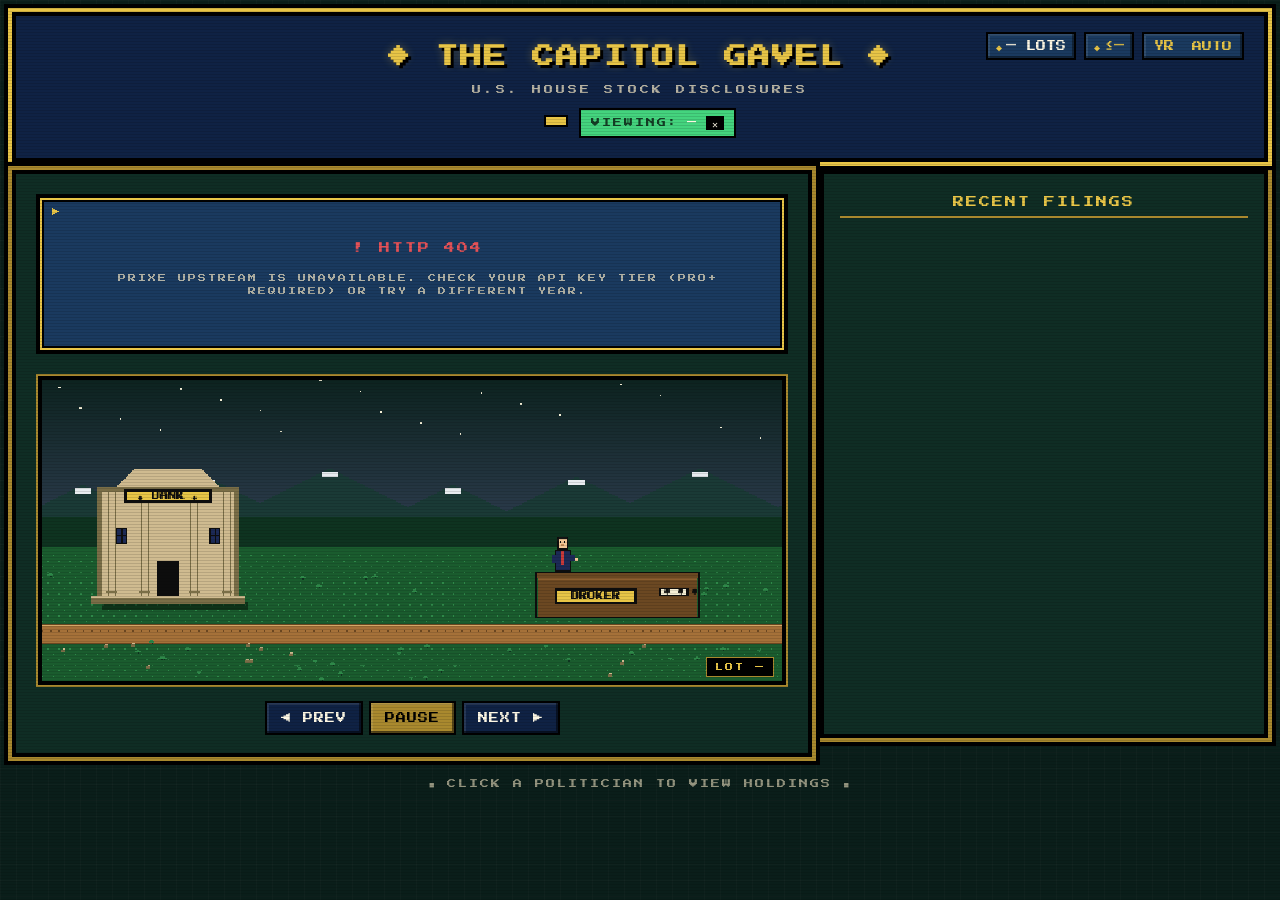
==== static/index.html @ 1d3ff38c "initial" ====
<!DOCTYPE html>
<html lang="en">
<head>
<meta charset="UTF-8">
<meta name="viewport" content="width=device-width, initial-scale=1.0">
<title>THE CAPITOL GAVEL</title>
<link rel="preconnect" href="https://fonts.googleapis.com">
<link rel="preconnect" href="https://fonts.gstatic.com" crossorigin>
<link href="https://fonts.googleapis.com/css2?family=Press+Start+2P&display=swap" rel="stylesheet">
<link rel="stylesheet" href="styles.css">
</head>
<body>
  <div class="crt">
    <header class="banner">
      <div class="banner-rupees">
        <span class="rupee" title="Trades on the block"><span id="stat-trades">—</span> LOTS</span>
        <span class="rupee gold" title="Total block value (sum of max bracket)">&#8804;<span id="stat-total">—</span></span>
        <label class="rupee gold year-select" title="Year">
          YR&nbsp;<select id="year-select" aria-label="Year">
            <option value="">AUTO</option>
          </select>
        </label>
      </div>
      <h1 class="title">&#9830; THE CAPITOL GAVEL &#9830;</h1>
      <div class="banner-hint">U.S. HOUSE STOCK DISCLOSURES</div>
      <div id="fallback-note" class="fallback-note" hidden></div>
      <div id="filter-chip" class="filter-chip" hidden>
        <span class="filter-label">VIEWING:</span>
        <span id="filter-name">—</span>
        <button id="filter-clear" class="filter-clear" aria-label="Clear filter">&#10005;</button>
      </div>
    </header>

    <main class="stage">
      <section class="auction" id="auction">
        <div class="dialog" id="lot" aria-live="polite">
          <div class="loading">
            <div class="loading-label">CONNECTING TO HOUSE LEDGER<span class="dots"></span></div>
            <div class="progress"><div class="progress-bar"></div></div>
            <div class="loading-sub" id="loading-sub">THIS MAY TAKE UP TO 30 SECONDS ON FIRST LOAD</div>
          </div>
        </div>

        <div class="scene-wrap">
          <canvas id="scene" class="scene" aria-hidden="true"></canvas>
          <div class="scene-plaque">LOT&nbsp;<span id="lot-num">—</span></div>
        </div>

        <div class="controls">
          <button id="prev" class="btn">&#9664; PREV</button>
          <button id="pause" class="btn btn-primary">PAUSE</button>
          <button id="next" class="btn">NEXT &#9654;</button>
        </div>
      </section>

      <aside class="feed">
        <div class="feed-title">RECENT FILINGS</div>
        <ul id="filing-list" class="filing-list"></ul>
      </aside>
    </main>

    <footer class="footer">
      <span class="hint">&#9632; CLICK A POLITICIAN TO VIEW HOLDINGS &#9632;</span>
    </footer>
  </div>

  <div id="modal" class="modal">
    <div class="modal-frame">
      <button id="modal-close" class="modal-close" aria-label="Close">&#10005;</button>
      <div class="modal-body">
        <div class="loading">LOADING...</div>
      </div>
    </div>
  </div>

  <script src="scene.js"></script>
  <script src="app.js"></script>
</body>
</html>
---- static/styles.css ----
/* ===== Zelda / NES palette ===== */
:root {
  --bg: #0a1e1a;
  --bg2: #0f2d24;
  --panel: #1a3a5f;
  --panel-dark: #0f2244;
  --gold: #e8c547;
  --gold-dim: #a9892e;
  --ink: #fdf7e4;
  --buy: #44d47e;
  --buy-dim: #1f7b44;
  --sell: #e35259;
  --sell-dim: #8a2932;
  --accent: #7a5bff;
  --shadow: #05100d;
  --brown: #6d4221;
  --cream: #f0e4c3;
}

* { box-sizing: border-box; margin: 0; padding: 0; }

html, body {
  min-height: 100vh;
  background: var(--bg);
  color: var(--ink);
  font-family: "Press Start 2P", "Courier New", monospace;
  font-size: 11px;
  line-height: 1.6;
  image-rendering: pixelated;
  -webkit-font-smoothing: none;
  overflow-x: hidden;
}

body {
  background-image:
    linear-gradient(rgba(255,255,255,0.02) 1px, transparent 1px),
    linear-gradient(90deg, rgba(255,255,255,0.02) 1px, transparent 1px);
  background-size: 16px 16px;
}

/* ===== CRT wrapper (scanlines) ===== */
.crt {
  position: relative;
  min-height: 100vh;
  padding: 16px;
  max-width: 1400px;
  margin: 0 auto;
}
.crt::after {
  content: "";
  position: fixed;
  inset: 0;
  pointer-events: none;
  background: repeating-linear-gradient(
    0deg,
    rgba(0,0,0,0.12) 0px,
    rgba(0,0,0,0.12) 1px,
    transparent 1px,
    transparent 3px
  );
  z-index: 1000;
  mix-blend-mode: multiply;
}

/* ===== Banner ===== */
.banner {
  position: relative;
  padding: 16px 20px 20px;
  margin-bottom: 16px;
  background: var(--panel-dark);
  box-shadow:
    0 0 0 4px #000,
    0 0 0 8px var(--gold),
    0 0 0 12px #000;
  text-align: center;
}
.title {
  font-size: 22px;
  color: var(--gold);
  letter-spacing: 2px;
  text-shadow: 3px 3px 0 #000, 0 0 10px rgba(232,197,71,0.3);
  margin: 8px 0;
}
.banner-hint {
  font-size: 9px;
  color: var(--cream);
  opacity: 0.75;
  letter-spacing: 3px;
}
.banner-rupees {
  position: absolute;
  top: 16px;
  right: 20px;
  display: flex;
  gap: 8px;
  font-size: 10px;
}
.rupee {
  background: var(--panel);
  padding: 4px 8px;
  color: var(--ink);
  border: 2px solid #000;
  box-shadow: inset -2px -2px 0 rgba(0,0,0,0.4), inset 2px 2px 0 rgba(255,255,255,0.1);
}
.rupee.gold { color: var(--gold); }
.rupee::before {
  content: "\25C6 ";
  color: var(--gold);
  margin-right: 4px;
}

/* ===== Stage ===== */
.stage {
  display: grid;
  grid-template-columns: 1.8fr 1fr;
  gap: 16px;
  margin-bottom: 16px;
}
@media (max-width: 900px) {
  .stage { grid-template-columns: 1fr; }
}

/* ===== Auction block ===== */
.auction {
  position: relative;
  padding: 20px;
  background: var(--bg2);
  box-shadow:
    0 0 0 4px #000,
    0 0 0 8px var(--gold-dim),
    0 0 0 12px #000;
  min-height: 520px;
  display: flex;
  flex-direction: column;
}

.dialog {
  background: var(--panel);
  color: var(--ink);
  padding: 16px 20px;
  min-height: 160px;
  margin-bottom: 16px;
  position: relative;
  box-shadow:
    inset 0 0 0 2px #000,
    inset 0 0 0 4px var(--gold),
    inset 0 0 0 6px #000;
  border: 2px solid #000;
}
.dialog::before {
  content: "\25B6";
  position: absolute;
  top: 10px;
  left: 14px;
  color: var(--gold);
  font-size: 8px;
  animation: blink 1s steps(2) infinite;
}
.dialog { padding-left: 32px; }
.dialog.buy { box-shadow: inset 0 0 0 2px #000, inset 0 0 0 4px var(--buy), inset 0 0 0 6px #000; }
.dialog.sell { box-shadow: inset 0 0 0 2px #000, inset 0 0 0 4px var(--sell), inset 0 0 0 6px #000; }

.lot-politician {
  font-size: 14px;
  color: var(--gold);
  margin-bottom: 10px;
  cursor: pointer;
  text-shadow: 2px 2px 0 #000;
  display: inline-block;
  padding: 2px 4px;
  border-radius: 0;
  transition: transform 0.1s;
}
.lot-politician:hover { transform: translate(1px, 1px); background: rgba(232,197,71,0.15); }
.lot-politician .district {
  display: inline-block;
  margin-left: 8px;
  padding: 2px 6px;
  background: #000;
  color: var(--cream);
  font-size: 9px;
  border: 1px solid var(--gold-dim);
  text-shadow: none;
}
.lot-action {
  font-size: 20px;
  margin: 12px 0 8px;
  letter-spacing: 3px;
  text-shadow: 2px 2px 0 #000;
  animation: reveal 0.4s steps(8);
}
.lot.buy .lot-action { color: var(--buy); }
.lot.sell .lot-action { color: var(--sell); }
.lot-ticker {
  font-size: 28px;
  color: var(--ink);
  margin: 4px 0;
  text-shadow: 3px 3px 0 #000;
  letter-spacing: 4px;
}
.lot-asset {
  font-size: 10px;
  color: var(--cream);
  opacity: 0.8;
  margin-bottom: 10px;
  max-width: 100%;
  overflow: hidden;
  text-overflow: ellipsis;
  white-space: nowrap;
}
.lot-amount {
  font-size: 14px;
  color: var(--gold);
  margin: 8px 0 4px;
  text-shadow: 2px 2px 0 #000;
}
.lot-date {
  font-size: 9px;
  color: var(--cream);
  opacity: 0.7;
}
.group-lines {
  margin: 4px 0 8px;
  font-size: 9px;
  line-height: 1.6;
}
.gline {
  display: block;
  padding: 2px 6px;
  margin: 2px 0;
  background: rgba(0, 0, 0, 0.35);
  border-left: 2px solid var(--gold-dim);
  color: var(--cream);
  letter-spacing: 1px;
}
.gline.buy { border-left-color: var(--buy); }
.gline.sell { border-left-color: var(--sell); }
.gline .gdir {
  display: inline-block;
  margin-right: 6px;
  color: var(--gold);
  font-weight: bold;
}
.gline.buy .gdir { color: var(--buy); }
.gline.sell .gdir { color: var(--sell); }

/* ===== Animated auction scene ===== */
.scene-wrap {
  position: relative;
  flex: 1;
  margin-top: 4px;
  padding: 6px;
  background: #000;
  box-shadow:
    inset 0 0 0 2px var(--gold-dim),
    inset 0 0 0 4px #000;
}
.scene {
  display: block;
  width: 100%;
  height: auto;
  image-rendering: pixelated;
  image-rendering: crisp-edges;
  aspect-ratio: 540 / 220;
}
.scene-plaque {
  position: absolute;
  bottom: 10px;
  right: 14px;
  font-size: 8px;
  color: var(--gold);
  background: #000;
  padding: 3px 8px;
  border: 1px solid var(--gold-dim);
  letter-spacing: 2px;
  pointer-events: none;
  text-shadow: 1px 1px 0 #000;
}

/* ===== Controls ===== */
.controls {
  display: flex;
  gap: 10px;
  justify-content: center;
  margin-top: 16px;
}
.btn {
  font-family: inherit;
  font-size: 10px;
  background: var(--panel-dark);
  color: var(--ink);
  padding: 10px 14px;
  border: none;
  cursor: pointer;
  box-shadow:
    inset -2px -2px 0 rgba(0,0,0,0.5),
    inset 2px 2px 0 rgba(255,255,255,0.1),
    0 0 0 2px #000;
  letter-spacing: 1px;
  transition: transform 0.05s;
}
.btn:hover { color: var(--gold); }
.btn:active {
  transform: translate(1px, 1px);
  box-shadow:
    inset 2px 2px 0 rgba(0,0,0,0.5),
    inset -2px -2px 0 rgba(255,255,255,0.1),
    0 0 0 2px #000;
}
.btn-primary {
  background: var(--gold-dim);
  color: #000;
}
.btn-primary:hover { color: #000; background: var(--gold); }

/* ===== Feed ===== */
.feed {
  background: var(--bg2);
  padding: 16px;
  box-shadow:
    0 0 0 4px #000,
    0 0 0 8px var(--gold-dim),
    0 0 0 12px #000;
  display: flex;
  flex-direction: column;
  max-height: 560px;
}
.feed-title {
  font-size: 11px;
  color: var(--gold);
  padding: 4px 8px;
  margin-bottom: 10px;
  border-bottom: 2px solid var(--gold-dim);
  text-align: center;
  letter-spacing: 2px;
}
.filing-list {
  list-style: none;
  overflow-y: auto;
  flex: 1;
  padding-right: 4px;
}
.filing-list::-webkit-scrollbar { width: 10px; }
.filing-list::-webkit-scrollbar-track { background: #000; }
.filing-list::-webkit-scrollbar-thumb { background: var(--gold-dim); border: 2px solid #000; }

.filing {
  display: grid;
  grid-template-columns: 16px 1fr auto auto;
  gap: 8px;
  align-items: center;
  padding: 8px 6px;
  font-size: 9px;
  border-bottom: 1px solid rgba(232,197,71,0.15);
  cursor: pointer;
  transition: background 0.1s;
}
.filing:hover { background: rgba(232,197,71,0.1); }
.filing.current {
  background: rgba(232,197,71,0.18);
  box-shadow: inset 3px 0 0 var(--gold);
}
.f-sigil { font-size: 10px; }
.filing.buy .f-sigil { color: var(--buy); }
.filing.sell .f-sigil { color: var(--sell); }
.f-name {
  color: var(--ink);
  overflow: hidden;
  text-overflow: ellipsis;
  white-space: nowrap;
}
.f-name:hover { color: var(--gold); }
.f-ticker { color: var(--gold); font-size: 9px; }
.f-amt {
  font-size: 8px;
  color: var(--cream);
  opacity: 0.75;
}

/* ===== Footer ===== */
.footer {
  text-align: center;
  font-size: 9px;
  color: var(--cream);
  opacity: 0.6;
  padding: 8px;
  letter-spacing: 2px;
  animation: blink 2s steps(2) infinite;
}

/* ===== Modal ===== */
.modal {
  position: fixed;
  inset: 0;
  background: rgba(0,0,0,0.85);
  display: none;
  align-items: center;
  justify-content: center;
  z-index: 100;
  padding: 20px;
}
.modal.open { display: flex; }
.modal-frame {
  background: var(--panel);
  max-width: 720px;
  width: 100%;
  max-height: 80vh;
  overflow-y: auto;
  padding: 24px;
  position: relative;
  box-shadow:
    inset 0 0 0 2px #000,
    inset 0 0 0 6px var(--gold),
    inset 0 0 0 8px #000,
    0 0 40px rgba(232,197,71,0.3);
}
.modal-close {
  position: absolute;
  top: 10px;
  right: 10px;
  background: var(--sell-dim);
  color: var(--ink);
  font-family: inherit;
  border: 2px solid #000;
  width: 32px;
  height: 32px;
  cursor: pointer;
  font-size: 12px;
  z-index: 2;
}
.modal-close:hover { background: var(--sell); }
.modal-body h2 {
  font-size: 14px;
  color: var(--gold);
  margin-bottom: 8px;
  text-shadow: 2px 2px 0 #000;
  padding-right: 36px;
}
.caveat {
  font-size: 8px;
  color: var(--gold-dim);
  margin-bottom: 16px;
  padding: 6px 8px;
  border: 1px solid var(--gold-dim);
  background: rgba(0,0,0,0.3);
  letter-spacing: 1px;
}
.holdings {
  width: 100%;
  border-collapse: collapse;
  font-size: 9px;
}
.holdings th {
  text-align: left;
  padding: 6px 8px;
  color: var(--gold);
  background: #000;
  border: 2px solid var(--gold-dim);
  font-size: 9px;
}
.holdings td {
  padding: 6px 8px;
  border-bottom: 1px solid rgba(232,197,71,0.15);
  vertical-align: middle;
}
.holdings tr.buy td.a-net { color: var(--buy); }
.holdings tr.sell td.a-net { color: var(--sell); }
.holdings tr.roundtrip {
  background: rgba(232, 197, 71, 0.08);
  box-shadow: inset 3px 0 0 var(--gold);
}
.holdings td.a-name {
  font-size: 8px;
  color: var(--cream);
  opacity: 0.8;
  max-width: 180px;
  overflow: hidden;
  text-overflow: ellipsis;
  white-space: nowrap;
}
.holdings td.a-count { white-space: nowrap; font-size: 8px; }
.holdings .rt {
  color: var(--gold);
  font-weight: bold;
  margin-left: 2px;
}
.holdings td.a-bought, .holdings th.a-bought {
  text-align: right;
  white-space: nowrap;
  color: var(--buy);
  font-size: 9px;
}
.holdings td.a-sold, .holdings th.a-sold {
  text-align: right;
  white-space: nowrap;
  color: var(--sell);
  font-size: 9px;
}
.holdings td.a-net {
  text-align: right;
  white-space: nowrap;
  font-weight: bold;
}

.loading, .error {
  padding: 28px 16px;
  text-align: center;
  color: var(--gold);
  font-size: 11px;
  letter-spacing: 2px;
}
.loading-label { animation: blink 1.2s steps(2) infinite; display: inline-block; }
.loading-sub {
  margin-top: 14px;
  font-size: 8px;
  color: var(--cream);
  opacity: 0.8;
  letter-spacing: 2px;
  line-height: 1.7;
}
.error { color: var(--sell); animation: none; }

.dots::after {
  content: '';
  animation: dotsAnim 1.2s steps(4, end) infinite;
  display: inline-block;
  width: 24px;
  text-align: left;
}
@keyframes dotsAnim {
  0%   { content: ''; }
  25%  { content: '.'; }
  50%  { content: '..'; }
  75%, 100% { content: '...'; }
}

.progress {
  margin: 16px auto 0;
  height: 10px;
  width: min(260px, 80%);
  background: #000;
  border: 2px solid var(--gold-dim);
  overflow: hidden;
  position: relative;
}
.progress-bar {
  position: absolute;
  top: 0; bottom: 0;
  width: 30%;
  background: repeating-linear-gradient(90deg, var(--gold) 0 4px, var(--gold-dim) 4px 8px);
  animation: sweep 2.2s linear infinite;
}
@keyframes sweep {
  0%   { left: -30%; }
  100% { left: 100%; }
}

/* ---- Year selector & fallback note ---- */
.year-select {
  padding: 2px 6px;
  cursor: pointer;
  display: inline-flex;
  align-items: center;
  gap: 4px;
}
.year-select::before { content: ""; margin-right: 0; }
.year-select select {
  appearance: none;
  background: transparent;
  color: var(--gold);
  font-family: inherit;
  font-size: 10px;
  border: none;
  outline: none;
  cursor: pointer;
  padding: 0 4px;
}
.year-select select option {
  background: var(--panel-dark);
  color: var(--gold);
}
.fallback-note {
  margin-top: 10px;
  display: inline-block;
  padding: 4px 10px;
  font-size: 8px;
  letter-spacing: 2px;
  color: #000;
  background: var(--gold);
  border: 2px solid #000;
}
.filter-chip {
  margin-top: 10px;
  display: inline-flex;
  align-items: center;
  gap: 8px;
  padding: 6px 10px;
  font-size: 9px;
  letter-spacing: 2px;
  color: var(--ink);
  background: var(--buy);
  border: 2px solid #000;
}
.filter-chip .filter-label {
  color: #000;
  opacity: 0.7;
}
.filter-chip .filter-clear {
  background: #000;
  color: var(--ink);
  border: none;
  font-family: inherit;
  font-size: 10px;
  padding: 2px 6px;
  cursor: pointer;
  line-height: 1;
}
.filter-chip .filter-clear:hover { background: var(--sell-dim); }
.modal-actions {
  margin: 10px 0 16px;
  display: flex;
  gap: 8px;
  flex-wrap: wrap;
}
.modal-actions .btn {
  font-size: 9px;
  padding: 8px 12px;
}

/* ===== Animations ===== */
@keyframes blink {
  0%, 49% { opacity: 1; }
  50%, 100% { opacity: 0.3; }
}
@keyframes reveal {
  from { clip-path: inset(0 100% 0 0); }
  to { clip-path: inset(0 0 0 0); }
}
@keyframes gavel-bang {
  0%   { transform: rotate(-20deg) translateY(-40px); }
  40%  { transform: rotate(-60deg) translateY(-60px); }
  70%  { transform: rotate(10deg) translateY(0px); }
  80%  { transform: rotate(-5deg) translateY(-10px); }
  100% { transform: rotate(-20deg) translateY(-40px); }
}
@keyframes spark {
  0% { opacity: 0; transform: scale(0.5) translate(0,0); }
  20% { opacity: 1; }
  100% { opacity: 0; transform: scale(1.6) translate(calc(var(--dx, 0) * 1px), calc(var(--dy, -30) * 1px)); }
}
.sp1 { --dx: -20; --dy: -30; }
.sp2 { --dx: 25; --dy: -25; }
.sp3 { --dx: 0; --dy: -40; }
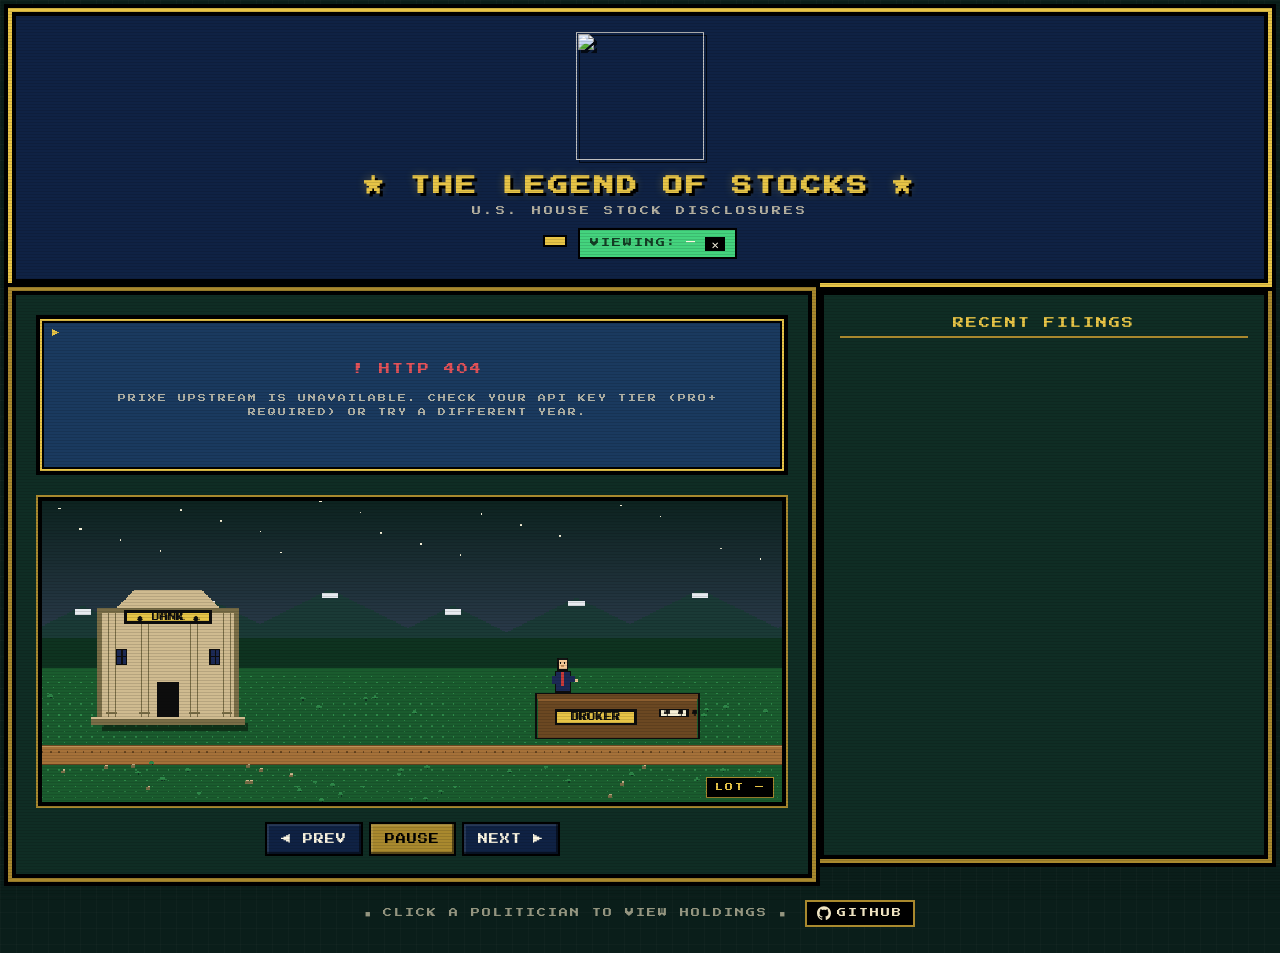
==== commit df72042c: "addig logo and detailed url slug" ====
--- a/static/index.html
+++ b/static/index.html
@@ -3,7 +3,8 @@
 <head>
 <meta charset="UTF-8">
 <meta name="viewport" content="width=device-width, initial-scale=1.0">
-<title>THE CAPITOL GAVEL</title>
+<title>The Legend of Stocks</title>
+<link rel="icon" type="image/svg+xml" href="/logo.svg">
 <link rel="preconnect" href="https://fonts.googleapis.com">
 <link rel="preconnect" href="https://fonts.gstatic.com" crossorigin>
 <link href="https://fonts.googleapis.com/css2?family=Press+Start+2P&display=swap" rel="stylesheet">
@@ -12,16 +13,10 @@
 <body>
   <div class="crt">
     <header class="banner">
-      <div class="banner-rupees">
-        <span class="rupee" title="Trades on the block"><span id="stat-trades">—</span> LOTS</span>
-        <span class="rupee gold" title="Total block value (sum of max bracket)">&#8804;<span id="stat-total">—</span></span>
-        <label class="rupee gold year-select" title="Year">
-          YR&nbsp;<select id="year-select" aria-label="Year">
-            <option value="">AUTO</option>
-          </select>
-        </label>
-      </div>
-      <h1 class="title">&#9830; THE CAPITOL GAVEL &#9830;</h1>
+      <a href="#" class="logo-link" aria-label="The Legend of Stocks — home">
+        <img src="/logo.svg" alt="" class="logo" width="128" height="128">
+      </a>
+      <h1 class="title">&#9733; THE LEGEND OF STOCKS &#9733;</h1>
       <div class="banner-hint">U.S. HOUSE STOCK DISCLOSURES</div>
       <div id="fallback-note" class="fallback-note" hidden></div>
       <div id="filter-chip" class="filter-chip" hidden>
@@ -61,6 +56,12 @@
 
     <footer class="footer">
       <span class="hint">&#9632; CLICK A POLITICIAN TO VIEW HOLDINGS &#9632;</span>
+      <a class="gh-link" href="https://github.com/prixe-api/politicians" target="_blank" rel="noopener noreferrer" aria-label="View on GitHub">
+        <svg class="gh-icon" viewBox="0 0 24 24" aria-hidden="true" focusable="false">
+          <path fill="currentColor" d="M12 0.5C5.373 0.5 0 5.873 0 12.5c0 5.302 3.438 9.8 8.205 11.387.6.111.82-.26.82-.577 0-.285-.01-1.04-.016-2.04-3.338.726-4.043-1.61-4.043-1.61-.546-1.386-1.333-1.756-1.333-1.756-1.09-.745.083-.73.083-.73 1.205.085 1.839 1.237 1.839 1.237 1.07 1.833 2.809 1.303 3.495.996.108-.775.419-1.304.762-1.604-2.665-.303-5.467-1.333-5.467-5.93 0-1.31.468-2.38 1.236-3.22-.124-.303-.536-1.523.117-3.176 0 0 1.008-.323 3.3 1.23.957-.266 1.984-.399 3.003-.404 1.02.005 2.046.138 3.003.404 2.29-1.553 3.297-1.23 3.297-1.23.655 1.653.243 2.873.12 3.176.77.84 1.234 1.91 1.234 3.22 0 4.61-2.807 5.624-5.48 5.92.43.37.815 1.103.815 2.222 0 1.604-.015 2.896-.015 3.29 0 .32.216.694.825.576C20.565 22.296 24 17.8 24 12.5 24 5.873 18.627 0.5 12 0.5z"/>
+        </svg>
+        <span>GITHUB</span>
+      </a>
     </footer>
   </div>
 
--- a/static/styles.css
+++ b/static/styles.css
@@ -75,11 +75,28 @@
   text-align: center;
 }
 .title {
-  font-size: 22px;
-  color: var(--gold);
-  letter-spacing: 2px;
+  font-size: 20px;
+  color: var(--gold);
+  letter-spacing: 3px;
+  line-height: 1.4;
   text-shadow: 3px 3px 0 #000, 0 0 10px rgba(232,197,71,0.3);
-  margin: 8px 0;
+  margin: 8px 0 4px;
+}
+.logo-link {
+  display: inline-block;
+  line-height: 0;
+}
+.logo {
+  display: block;
+  width: 128px;
+  height: 128px;
+  margin: 0 auto 4px;
+  image-rendering: auto;
+  filter: drop-shadow(3px 3px 0 rgba(0,0,0,0.7));
+}
+@media (max-width: 700px) {
+  .title { font-size: 14px; letter-spacing: 2px; }
+  .logo { width: 96px; height: 96px; }
 }
 .banner-hint {
   font-size: 9px;
@@ -379,13 +396,40 @@
 
 /* ===== Footer ===== */
 .footer {
+  display: flex;
+  flex-wrap: wrap;
+  justify-content: center;
+  align-items: center;
+  gap: 18px;
   text-align: center;
   font-size: 9px;
   color: var(--cream);
+  padding: 10px 8px;
+  letter-spacing: 2px;
+}
+.footer .hint {
   opacity: 0.6;
-  padding: 8px;
-  letter-spacing: 2px;
   animation: blink 2s steps(2) infinite;
+}
+.gh-link {
+  display: inline-flex;
+  align-items: center;
+  gap: 6px;
+  color: var(--cream);
+  text-decoration: none;
+  padding: 4px 10px;
+  border: 2px solid var(--gold-dim);
+  background: #000;
+  letter-spacing: 2px;
+  font-size: 9px;
+  transition: color 0.1s, border-color 0.1s;
+}
+.gh-link:hover { color: var(--gold); border-color: var(--gold); }
+.gh-link:focus-visible { outline: 2px solid var(--gold); outline-offset: 2px; }
+.gh-icon {
+  width: 14px;
+  height: 14px;
+  display: block;
 }
 
 /* ===== Modal ===== */
@@ -555,30 +599,6 @@
   100% { left: 100%; }
 }
 
-/* ---- Year selector & fallback note ---- */
-.year-select {
-  padding: 2px 6px;
-  cursor: pointer;
-  display: inline-flex;
-  align-items: center;
-  gap: 4px;
-}
-.year-select::before { content: ""; margin-right: 0; }
-.year-select select {
-  appearance: none;
-  background: transparent;
-  color: var(--gold);
-  font-family: inherit;
-  font-size: 10px;
-  border: none;
-  outline: none;
-  cursor: pointer;
-  padding: 0 4px;
-}
-.year-select select option {
-  background: var(--panel-dark);
-  color: var(--gold);
-}
 .fallback-note {
   margin-top: 10px;
   display: inline-block;
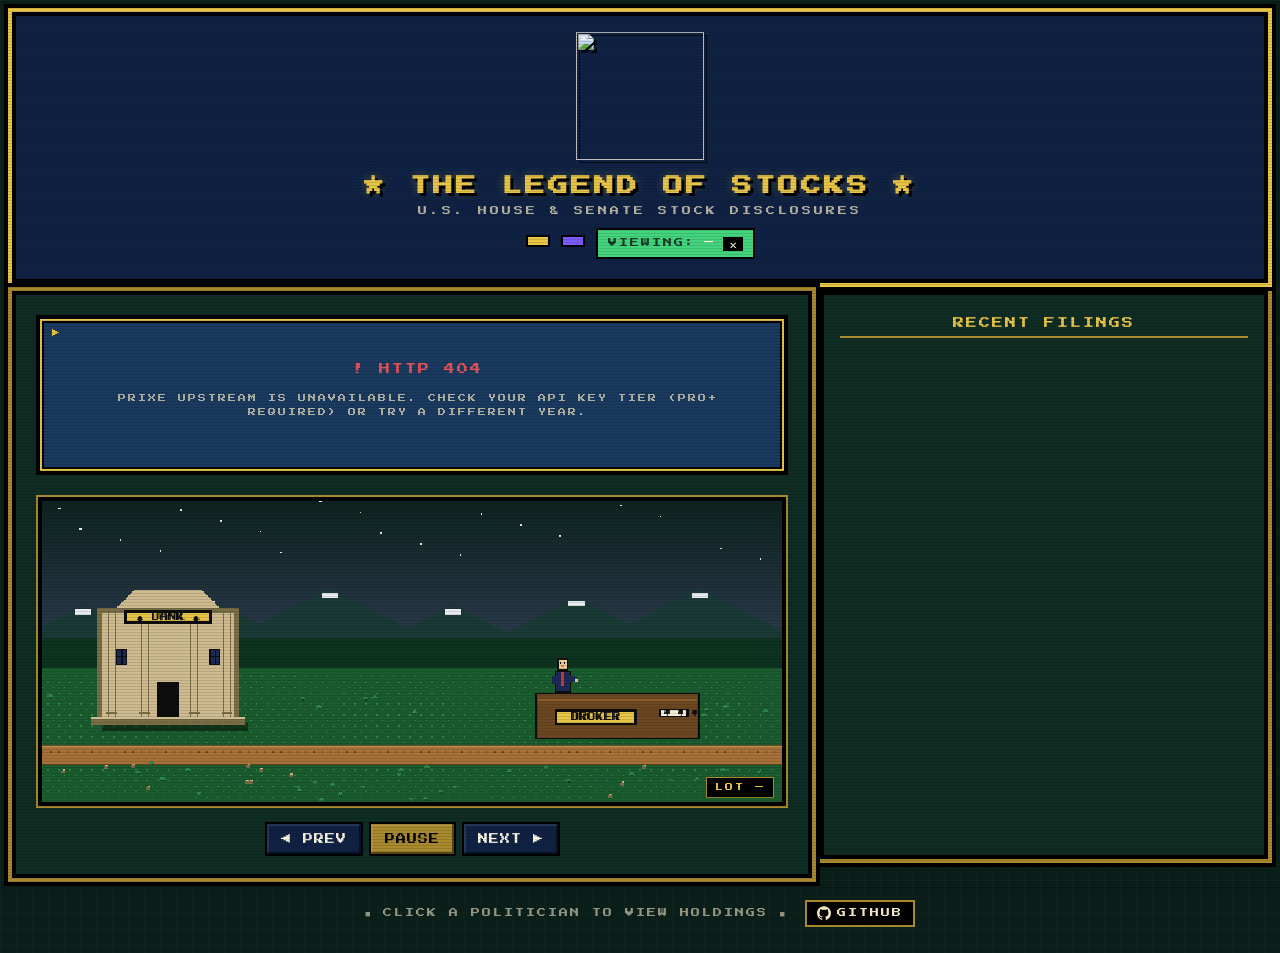
==== commit 478673ca: "updating logo and adding senate" ====
--- a/static/index.html
+++ b/static/index.html
@@ -17,8 +17,9 @@
         <img src="/logo.svg" alt="" class="logo" width="128" height="128">
       </a>
       <h1 class="title">&#9733; THE LEGEND OF STOCKS &#9733;</h1>
-      <div class="banner-hint">U.S. HOUSE STOCK DISCLOSURES</div>
+      <div class="banner-hint">U.S. HOUSE &amp; SENATE STOCK DISCLOSURES</div>
       <div id="fallback-note" class="fallback-note" hidden></div>
+      <div id="partial-note" class="partial-note" hidden></div>
       <div id="filter-chip" class="filter-chip" hidden>
         <span class="filter-label">VIEWING:</span>
         <span id="filter-name">—</span>
--- a/static/styles.css
+++ b/static/styles.css
@@ -513,6 +513,15 @@
   background: rgba(232, 197, 71, 0.08);
   box-shadow: inset 3px 0 0 var(--gold);
 }
+.holdings tr.asset-link { cursor: pointer; }
+.holdings tr.asset-link:hover {
+  background: rgba(232, 197, 71, 0.18);
+  box-shadow: inset 3px 0 0 var(--gold);
+}
+.holdings tr.asset-link:hover td:first-child,
+.holdings tr.asset-link:hover td.a-name {
+  color: var(--gold);
+}
 .holdings td.a-name {
   font-size: 8px;
   color: var(--cream);
@@ -609,6 +618,69 @@
   background: var(--gold);
   border: 2px solid #000;
 }
+.partial-note {
+  margin-top: 6px;
+  display: inline-block;
+  padding: 4px 10px;
+  font-size: 8px;
+  letter-spacing: 2px;
+  color: var(--ink);
+  background: var(--accent);
+  border: 2px solid #000;
+  animation: blink 2s steps(2) infinite;
+}
+.chooser {
+  margin: 12px 0 18px;
+  padding: 12px;
+  background: rgba(0, 0, 0, 0.35);
+  border: 2px solid var(--gold-dim);
+}
+.chooser h3 {
+  font-size: 10px;
+  color: var(--gold);
+  margin-bottom: 10px;
+  letter-spacing: 2px;
+}
+.chooser-options {
+  display: grid;
+  gap: 6px;
+}
+.chooser-btn {
+  display: flex;
+  justify-content: space-between;
+  align-items: center;
+  gap: 10px;
+  padding: 8px 10px;
+  background: var(--panel-dark);
+  color: var(--ink);
+  border: 2px solid var(--gold-dim);
+  font-family: inherit;
+  font-size: 9px;
+  letter-spacing: 1px;
+  cursor: pointer;
+  transition: background 0.1s, border-color 0.1s;
+  text-align: left;
+}
+.chooser-btn:hover { border-color: var(--gold); background: rgba(232,197,71,0.1); }
+.chooser-btn .ch-name { color: var(--ink); }
+.chooser-btn:hover .ch-name { color: var(--gold); }
+.chooser-btn .ch-tag {
+  font-size: 8px;
+  color: var(--cream);
+  opacity: 0.8;
+}
+.chamber-badge {
+  display: inline-block;
+  margin-left: 4px;
+  padding: 1px 4px;
+  font-size: 7px;
+  background: var(--panel);
+  color: var(--gold);
+  border: 1px solid var(--gold-dim);
+  letter-spacing: 1px;
+  vertical-align: middle;
+}
+.chamber-badge.senate { color: var(--accent); border-color: var(--accent); }
 .filter-chip {
   margin-top: 10px;
   display: inline-flex;
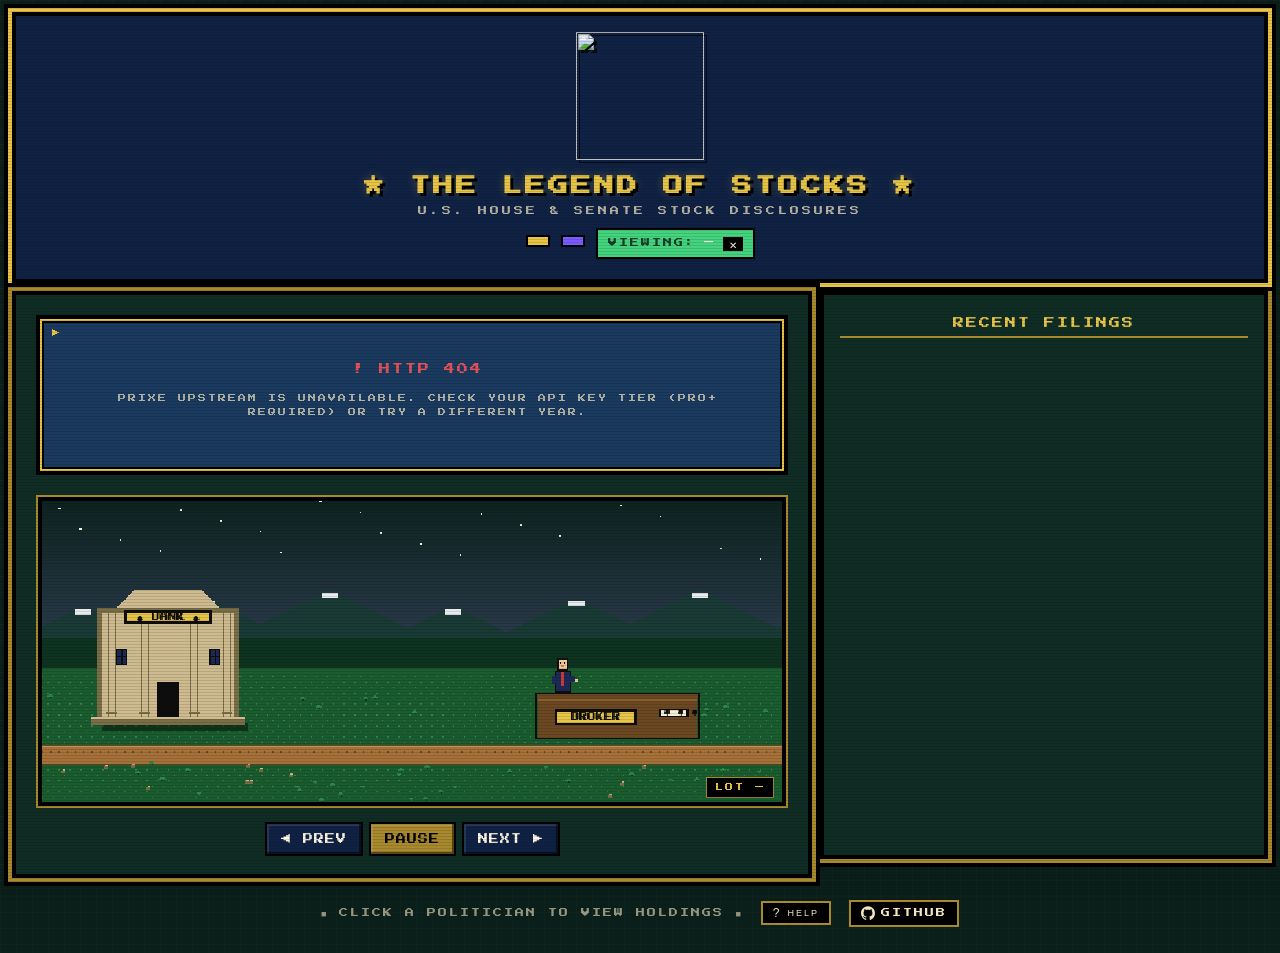
==== commit 012eda76: "adding pdf links and help menu" ====
--- a/static/index.html
+++ b/static/index.html
@@ -57,6 +57,10 @@
 
     <footer class="footer">
       <span class="hint">&#9632; CLICK A POLITICIAN TO VIEW HOLDINGS &#9632;</span>
+      <button id="help-btn" class="gh-link" aria-label="Help">
+        <span style="font-size:12px;line-height:1">?</span>
+        <span>HELP</span>
+      </button>
       <a class="gh-link" href="https://github.com/prixe-api/politicians" target="_blank" rel="noopener noreferrer" aria-label="View on GitHub">
         <svg class="gh-icon" viewBox="0 0 24 24" aria-hidden="true" focusable="false">
           <path fill="currentColor" d="M12 0.5C5.373 0.5 0 5.873 0 12.5c0 5.302 3.438 9.8 8.205 11.387.6.111.82-.26.82-.577 0-.285-.01-1.04-.016-2.04-3.338.726-4.043-1.61-4.043-1.61-.546-1.386-1.333-1.756-1.333-1.756-1.09-.745.083-.73.083-.73 1.205.085 1.839 1.237 1.839 1.237 1.07 1.833 2.809 1.303 3.495.996.108-.775.419-1.304.762-1.604-2.665-.303-5.467-1.333-5.467-5.93 0-1.31.468-2.38 1.236-3.22-.124-.303-.536-1.523.117-3.176 0 0 1.008-.323 3.3 1.23.957-.266 1.984-.399 3.003-.404 1.02.005 2.046.138 3.003.404 2.29-1.553 3.297-1.23 3.297-1.23.655 1.653.243 2.873.12 3.176.77.84 1.234 1.91 1.234 3.22 0 4.61-2.807 5.624-5.48 5.92.43.37.815 1.103.815 2.222 0 1.604-.015 2.896-.015 3.29 0 .32.216.694.825.576C20.565 22.296 24 17.8 24 12.5 24 5.873 18.627 0.5 12 0.5z"/>
@@ -75,6 +79,54 @@
     </div>
   </div>
 
+  <div id="help-modal" class="modal">
+    <div class="modal-frame">
+      <button id="help-close" class="modal-close" aria-label="Close help">&#10005;</button>
+      <div class="modal-body help-body">
+        <h2>&#9830; HOW TO NAVIGATE &#9830;</h2>
+        <section class="help-section">
+          <h3>KEYBOARD</h3>
+          <ul>
+            <li><kbd>&#8592;</kbd> / <kbd>&#8594;</kbd> &mdash; previous / next filing group</li>
+            <li><kbd>SPACE</kbd> &mdash; pause / resume the animation</li>
+            <li><kbd>ESC</kbd> &mdash; close dialogs</li>
+            <li><kbd>?</kbd> &mdash; open / close this help</li>
+          </ul>
+        </section>
+        <section class="help-section">
+          <h3>CLICK TO EXPLORE</h3>
+          <ul>
+            <li><b>Politician name</b> (on the auction card or in the feed) &mdash; open their holdings modal.</li>
+            <li><b>VIEW LATEST TRADES</b> in the modal &mdash; filter the whole feed to that politician.</li>
+            <li><b>Row in the holdings table</b> &mdash; deep-link to all of their trades of that asset.</li>
+            <li><b>Filing row in the sidebar feed</b> &mdash; deep-link to that specific transaction.</li>
+            <li><b>VIEW PTR PDF</b> (House) &mdash; open the House Clerk&rsquo;s original disclosure PDF in a new tab.</li>
+            <li><b>VIEW SENATE FILING</b> &mdash; opens eFD. First-time visitors must accept the Senate terms page, then click the link again; after that the session persists.</li>
+          </ul>
+        </section>
+        <section class="help-section">
+          <h3>URL PATTERNS</h3>
+          <ul>
+            <li><code>/</code> &mdash; latest across all politicians</li>
+            <li><code>#/politician/&lt;slug&gt;</code> &mdash; one politician</li>
+            <li><code>#/politician/&lt;slug&gt;/&lt;yyyy_mm_dd&gt;</code> &mdash; one date</li>
+            <li><code>#/politician/&lt;slug&gt;/&lt;yyyy_mm_dd&gt;/&lt;asset&gt;</code> &mdash; one trade</li>
+            <li><code>#/politician/&lt;slug&gt;/&lt;asset&gt;</code> &mdash; one asset across dates</li>
+          </ul>
+        </section>
+        <section class="help-section">
+          <h3>SCENE LEGEND</h3>
+          <ul>
+            <li><span style="color:var(--buy);">&#9650;</span> <b>green</b> = purchase &middot; <span style="color:var(--sell);">&#9660;</span> <b>red</b> = sale</li>
+            <li><span style="color:var(--gold);">&#8644;</span> <b>round-trip</b> = bought AND sold in the period (net may be $0)</li>
+            <li><b>SENATE</b> banner appears for Senate trades (no state district on Senate filings)</li>
+            <li><b>Epilogue cards</b> at the end of each scene print the filer&rsquo;s verbatim description</li>
+          </ul>
+        </section>
+      </div>
+    </div>
+  </div>
+
   <script src="scene.js"></script>
   <script src="app.js"></script>
 </body>
--- a/static/styles.css
+++ b/static/styles.css
@@ -236,6 +236,21 @@
   color: var(--cream);
   opacity: 0.7;
 }
+.lot-pdf {
+  display: inline-block;
+  margin-top: 10px;
+  padding: 6px 10px;
+  font-size: 9px;
+  letter-spacing: 2px;
+  color: var(--ink);
+  background: var(--gold);
+  border: 2px solid #000;
+  text-decoration: none;
+  transition: background 0.1s, transform 0.05s;
+}
+.lot-pdf:hover { background: #fff7a8; }
+.lot-pdf:active { transform: translate(1px, 1px); }
+.lot-pdf:focus-visible { outline: 2px solid var(--ink); outline-offset: 2px; }
 .group-lines {
   margin: 4px 0 8px;
   font-size: 9px;
@@ -681,6 +696,67 @@
   vertical-align: middle;
 }
 .chamber-badge.senate { color: var(--accent); border-color: var(--accent); }
+
+/* ===== Help modal ===== */
+.help-body h2 {
+  font-size: 14px;
+  color: var(--gold);
+  margin-bottom: 14px;
+  text-shadow: 2px 2px 0 #000;
+}
+.help-section {
+  margin-bottom: 18px;
+  padding: 12px;
+  background: rgba(0, 0, 0, 0.3);
+  border-left: 3px solid var(--gold-dim);
+}
+.help-section h3 {
+  font-size: 10px;
+  color: var(--gold);
+  margin-bottom: 10px;
+  letter-spacing: 2px;
+}
+.help-section ul {
+  list-style: none;
+  padding: 0;
+  margin: 0;
+}
+.help-section li {
+  font-size: 9px;
+  line-height: 1.8;
+  color: var(--cream);
+  padding-left: 14px;
+  position: relative;
+}
+.help-section li::before {
+  content: '\25B8';
+  position: absolute;
+  left: 0;
+  color: var(--gold-dim);
+}
+.help-section kbd {
+  display: inline-block;
+  min-width: 22px;
+  padding: 2px 6px;
+  background: var(--panel-dark);
+  border: 1px solid var(--gold-dim);
+  border-radius: 0;
+  font-family: inherit;
+  font-size: 9px;
+  color: var(--gold);
+  text-align: center;
+  box-shadow: inset -1px -1px 0 rgba(0,0,0,0.4), inset 1px 1px 0 rgba(255,255,255,0.1);
+}
+.help-section code {
+  font-family: inherit;
+  font-size: 8px;
+  color: var(--gold);
+  background: rgba(0, 0, 0, 0.5);
+  padding: 1px 4px;
+  border: 1px solid var(--gold-dim);
+  word-break: break-all;
+}
+.help-section b { color: var(--ink); }
 .filter-chip {
   margin-top: 10px;
   display: inline-flex;
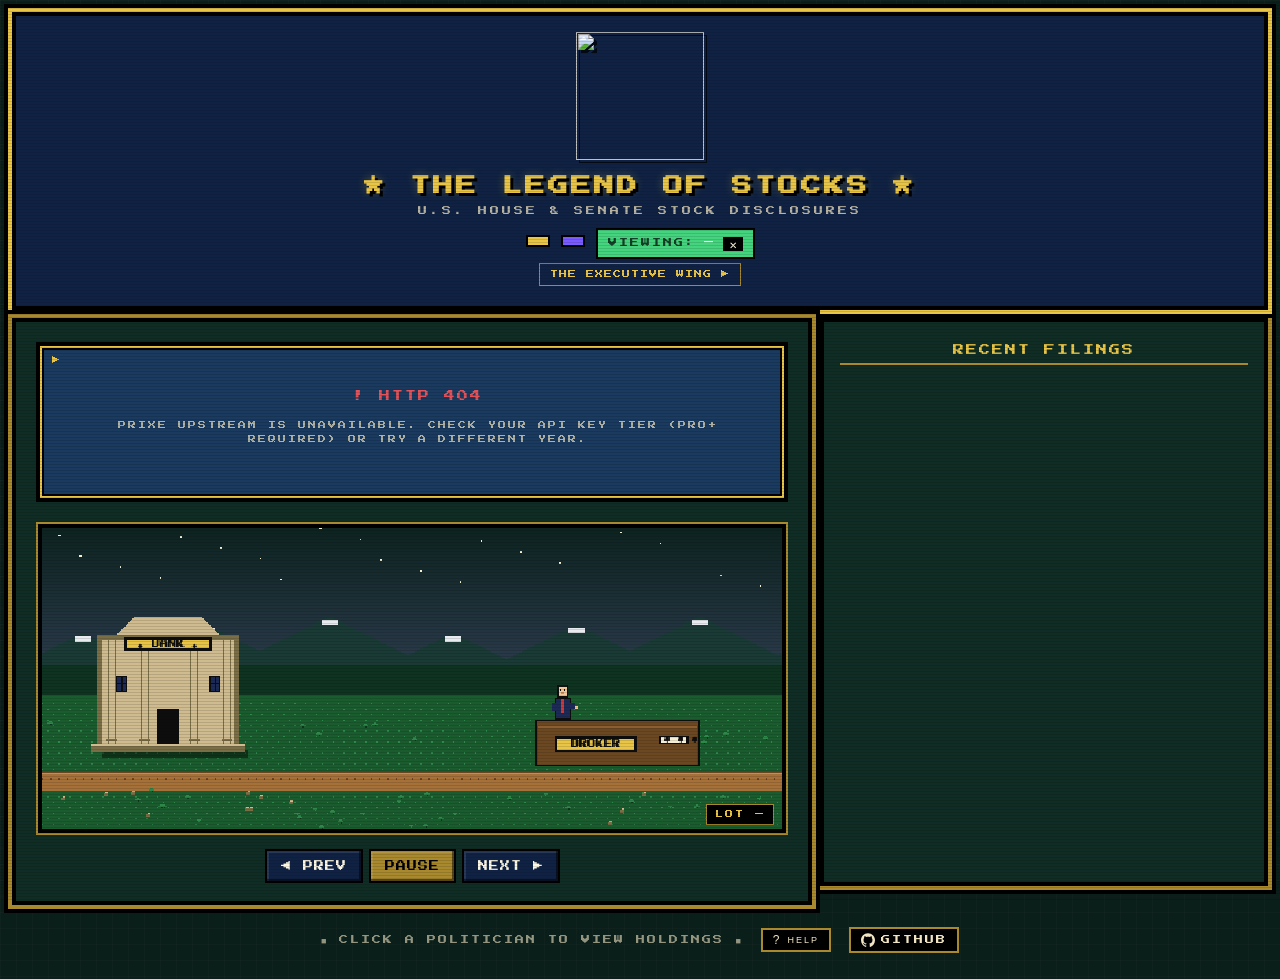
==== commit 375105d6: "adding executive wing" ====
--- a/static/index.html
+++ b/static/index.html
@@ -25,6 +25,9 @@
         <span id="filter-name">—</span>
         <button id="filter-clear" class="filter-clear" aria-label="Clear filter">&#10005;</button>
       </div>
+      <nav class="exec-nav">
+        <a class="exec-link" href="/executive">THE EXECUTIVE WING &#9654;</a>
+      </nav>
     </header>
 
     <main class="stage">
--- a/static/styles.css
+++ b/static/styles.css
@@ -242,15 +242,19 @@
   padding: 6px 10px;
   font-size: 9px;
   letter-spacing: 2px;
+  color: var(--gold);
+  background: #000;
+  border: 2px solid var(--gold-dim);
+  text-decoration: none;
+  transition: color 0.1s, border-color 0.1s, background 0.1s, transform 0.05s;
+}
+.lot-pdf:hover {
   color: var(--ink);
   background: var(--gold);
-  border: 2px solid #000;
-  text-decoration: none;
-  transition: background 0.1s, transform 0.05s;
-}
-.lot-pdf:hover { background: #fff7a8; }
+  border-color: var(--gold);
+}
 .lot-pdf:active { transform: translate(1px, 1px); }
-.lot-pdf:focus-visible { outline: 2px solid var(--ink); outline-offset: 2px; }
+.lot-pdf:focus-visible { outline: 2px solid var(--gold); outline-offset: 2px; }
 .group-lines {
   margin: 4px 0 8px;
   font-size: 9px;
@@ -819,3 +823,299 @@
 .sp1 { --dx: -20; --dy: -30; }
 .sp2 { --dx: 25; --dy: -25; }
 .sp3 { --dx: 0; --dy: -40; }
+
+/* ===== Executive Wing page ===== */
+.exec-nav {
+  flex-basis: 100%;
+  text-align: center;
+  margin-top: 4px;
+}
+.exec-link {
+  color: var(--gold);
+  text-decoration: none;
+  font-size: 8px;
+  letter-spacing: 1px;
+  border: 1px solid var(--gold-dim);
+  padding: 4px 10px;
+  background: var(--panel-dark);
+  display: inline-block;
+}
+.exec-link:hover { background: var(--panel); color: var(--ink); }
+
+.exec-stage {
+  display: grid;
+  grid-template-columns: minmax(0, 1fr) 240px;
+  gap: 16px;
+  margin-top: 12px;
+}
+@media (max-width: 900px) {
+  .exec-stage { grid-template-columns: 1fr; }
+}
+
+.exec-field-wrap { min-width: 0; }
+.exec-toolbar {
+  display: flex;
+  gap: 10px;
+  align-items: center;
+  margin-bottom: 8px;
+  flex-wrap: wrap;
+}
+.exec-search {
+  flex: 1 1 200px;
+  background: var(--panel-dark);
+  color: var(--ink);
+  border: 1px solid var(--gold-dim);
+  font-family: inherit;
+  font-size: 9px;
+  padding: 6px 8px;
+  letter-spacing: 1px;
+  outline: none;
+}
+.exec-search:focus { border-color: var(--gold); }
+.exec-pager {
+  display: flex; gap: 6px; align-items: center;
+}
+.exec-page {
+  font-size: 8px;
+  color: var(--gold);
+  min-width: 90px;
+  text-align: center;
+  letter-spacing: 1px;
+}
+
+.exec-field {
+  width: 100%;
+  height: auto;
+  display: block;
+  border: 2px solid var(--gold-dim);
+  background: var(--bg);
+  image-rendering: pixelated;
+  cursor: default;
+}
+.exec-hint {
+  margin-top: 8px;
+  text-align: center;
+  font-size: 8px;
+  color: var(--gold-dim);
+  letter-spacing: 1px;
+}
+
+.exec-roster {
+  background: var(--panel-dark);
+  border: 2px solid var(--gold-dim);
+  padding: 8px;
+  align-self: start;
+}
+.exec-roster-title {
+  font-size: 9px;
+  color: var(--gold);
+  letter-spacing: 1px;
+  margin-bottom: 8px;
+  text-align: center;
+  border-bottom: 1px solid var(--gold-dim);
+  padding-bottom: 4px;
+}
+.exec-list {
+  list-style: none;
+  margin: 0;
+  padding: 0;
+  display: flex;
+  flex-direction: column;
+  gap: 4px;
+  counter-reset: rk;
+}
+.exec-roster-row {
+  counter-increment: rk;
+  display: grid;
+  grid-template-columns: 18px 1fr auto;
+  gap: 6px;
+  align-items: center;
+  font-size: 8px;
+  padding: 4px 6px;
+  background: var(--bg);
+  border: 1px solid var(--shadow);
+  cursor: pointer;
+}
+.exec-roster-row::before {
+  content: counter(rk);
+  color: var(--gold-dim);
+  text-align: right;
+}
+.exec-roster-row:hover { border-color: var(--gold); }
+.exec-roster-name {
+  overflow: hidden;
+  text-overflow: ellipsis;
+  white-space: nowrap;
+}
+.exec-roster-total {
+  color: var(--gold);
+  font-weight: bold;
+}
+
+/* ===== Disclosure modal ===== */
+.exec-modal-title {
+  font-size: 14px;
+  color: var(--gold);
+  margin-bottom: 6px;
+  letter-spacing: 1px;
+}
+.exec-modal-pos {
+  font-size: 9px;
+  color: var(--cream);
+  margin-bottom: 8px;
+  line-height: 1.5;
+}
+.exec-modal-meta {
+  display: flex;
+  gap: 14px;
+  flex-wrap: wrap;
+  font-size: 8px;
+  color: var(--gold-dim);
+  margin-bottom: 12px;
+}
+.exec-modal-warn {
+  background: var(--sell-dim);
+  border: 1px solid var(--sell);
+  padding: 8px;
+  font-size: 9px;
+  margin: 10px 0;
+}
+.exec-modal-actions {
+  margin: 10px 0;
+  display: flex;
+  gap: 8px;
+  flex-wrap: wrap;
+}
+.btn-link {
+  display: inline-block;
+  padding: 6px 12px;
+  background: var(--gold);
+  color: var(--shadow);
+  text-decoration: none;
+  font-family: inherit;
+  font-size: 9px;
+  letter-spacing: 1px;
+  border: 2px solid var(--gold-dim);
+}
+.btn-link:hover { background: var(--gold-dim); color: var(--ink); }
+
+.exec-totals {
+  display: grid;
+  grid-template-columns: 1fr 1fr;
+  gap: 8px;
+  margin-bottom: 10px;
+}
+.exec-total-card {
+  background: var(--panel-dark);
+  border: 1px solid var(--gold-dim);
+  padding: 8px;
+  text-align: center;
+}
+.exec-total-label {
+  font-size: 7px;
+  color: var(--gold-dim);
+  letter-spacing: 1px;
+  margin-bottom: 4px;
+}
+.exec-total-value {
+  font-size: 14px;
+  color: var(--gold);
+}
+
+.exec-tickers {
+  display: flex;
+  gap: 4px;
+  flex-wrap: wrap;
+  margin-bottom: 10px;
+}
+.exec-chip {
+  background: var(--panel);
+  color: var(--ink);
+  font-size: 7px;
+  padding: 3px 6px;
+  border: 1px solid var(--gold-dim);
+  letter-spacing: 1px;
+}
+
+.exec-section {
+  margin-top: 14px;
+  border-top: 1px solid var(--gold-dim);
+  padding-top: 8px;
+}
+.exec-section-title {
+  font-size: 9px;
+  color: var(--gold);
+  letter-spacing: 1px;
+  margin-bottom: 6px;
+}
+.exec-section-count {
+  color: var(--gold-dim);
+  font-size: 7px;
+}
+.exec-rows {
+  list-style: none;
+  margin: 0;
+  padding: 0;
+  display: flex;
+  flex-direction: column;
+  gap: 4px;
+}
+.exec-row {
+  display: grid;
+  grid-template-columns: 1fr auto;
+  gap: 8px;
+  align-items: start;
+  background: var(--bg2);
+  border: 1px solid var(--shadow);
+  padding: 6px 8px;
+  font-size: 8px;
+  line-height: 1.5;
+}
+.exec-row-main {
+  display: flex;
+  align-items: baseline;
+  gap: 6px;
+  flex-wrap: wrap;
+  min-width: 0;
+}
+.exec-row-ticker {
+  background: var(--gold);
+  color: var(--shadow);
+  font-size: 7px;
+  padding: 2px 4px;
+  font-weight: bold;
+}
+.exec-row-desc {
+  word-break: break-word;
+  flex: 1 1 auto;
+}
+.exec-row-flag {
+  background: var(--sell-dim);
+  color: var(--ink);
+  font-size: 6px;
+  padding: 1px 3px;
+  letter-spacing: 1px;
+}
+.exec-row-value {
+  color: var(--gold);
+  font-size: 8px;
+  white-space: nowrap;
+}
+.exec-row-sub {
+  width: 100%;
+  font-size: 7px;
+  color: var(--cream);
+  opacity: 0.75;
+  margin-top: 3px;
+  letter-spacing: 0.5px;
+}
+.exec-chip-mini {
+  background: var(--buy-dim);
+  color: var(--ink);
+  font-size: 6px;
+  padding: 1px 3px;
+  letter-spacing: 1px;
+  border: 1px solid var(--buy);
+}
+
+#exec-modal.open { display: flex; }
